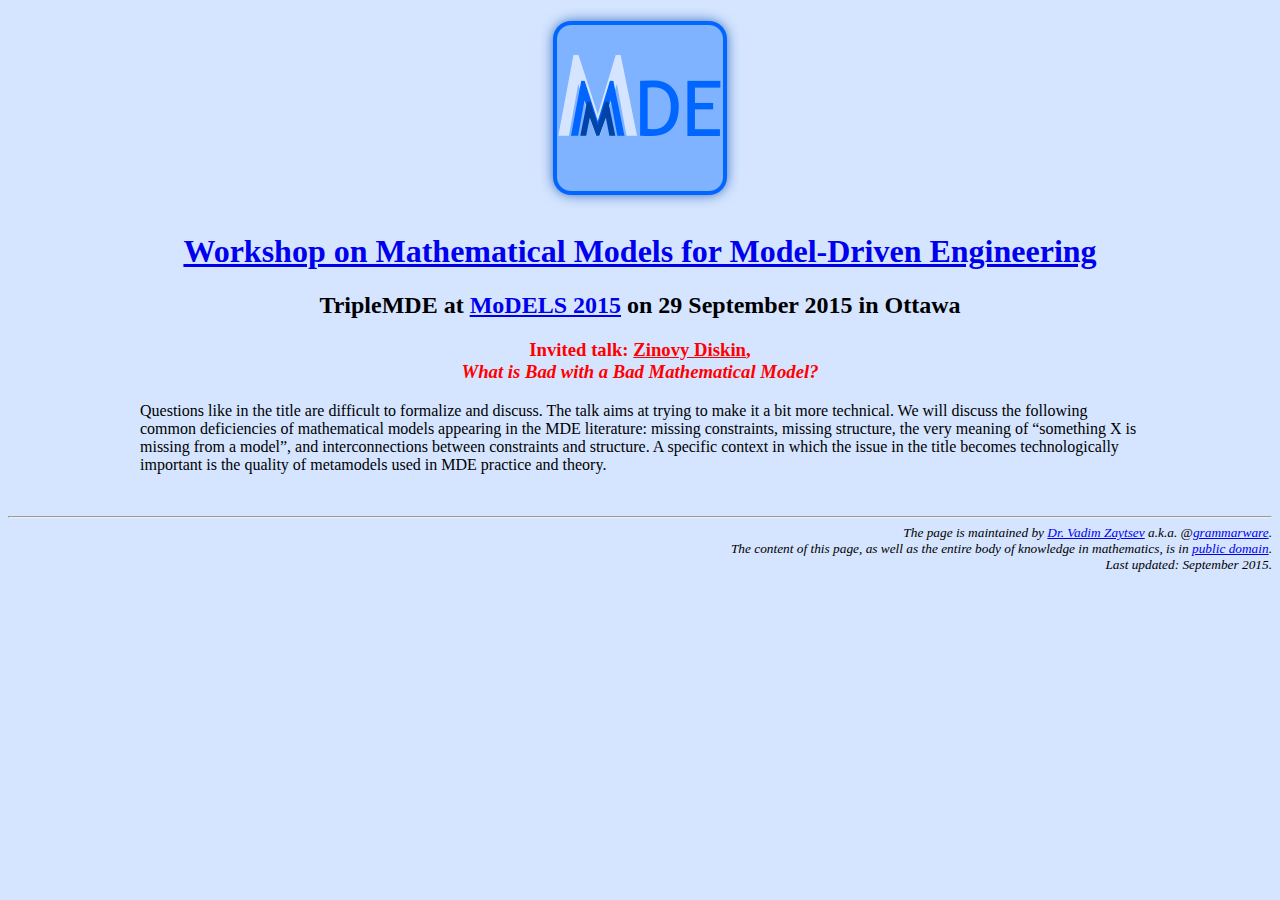
==== diskin.html @ c1f6506e "+Zinovy" ====
<?xml version="1.0" encoding="UTF-8"?>
<!DOCTYPE html PUBLIC "-//W3C//DTD XHTML 1.1//EN"
    "http://www.w3.org/TR/xhtml11/DTD/xhtml11.dtd">
<html version="-//W3C//DTD XHTML 1.1//EN"
      xmlns="http://www.w3.org/1999/xhtml" xml:lang="en"
      xmlns:xsi="http://www.w3.org/2001/XMLSchema-instance"
      xsi:schemaLocation="http://www.w3.org/1999/xhtml
                          http://www.w3.org/MarkUp/SCHEMA/xhtml11.xsd">
	<head>
		<meta http-equiv="Content-Type" content="text/html; charset=UTF-8" />
		<meta name="viewport" content="initial-scale=1.0"/>
		<title>MMMDE: Workshop on Mathematical Models for Model-Driven Engineering</title>
		<script type="text/javascript">

		  var _gaq = _gaq || [];
		  _gaq.push(['_setAccount', 'UA-3743366-7']);
		  _gaq.push(['_setDomainName', 'github.io']);
		  _gaq.push(['_setAllowLinker', true]);
		  _gaq.push(['_trackPageview']);

		  (function() {
		    var ga = document.createElement('script'); ga.type = 'text/javascript'; ga.async = true;
		    ga.src = ('https:' == document.location.protocol ? 'https://ssl' : 'http://www') + '.google-analytics.com/ga.js';
		    var s = document.getElementsByTagName('script')[0]; s.parentNode.insertBefore(ga, s);
		  })();
		</script>
		<style>
			.red, .red a, .red a:visited {color:red;}
			.red a:hover {font-weight:bold;}
			p, table {max-width:1000px; margin:auto; padding-bottom:20px}
			.c {text-align: center; font-weight: bold}
			table {border-collapse: collapse}
			td {border: solid 1px black; padding: 5px;}
			td:first-child {white-space: nowrap;}
			td:last-child {font-style: italic;}
		</style>
	</head>
	<body style="background-color:#D5E5FF;">
		<div class="c">
			<img src="mmmde.png" alt="Mathematical Models for Model-Driven Engineering" title="Triple MDE"/>
			<h1><a href="index.html">Workshop on Mathematical Models for Model-Driven Engineering</a></h1>
			<h2>
				TripleMDE at <a href="http://cruise.eecs.uottawa.ca/models2015/" title="ACM/IEEE 18th International Conference on Model Driven Engineering Languages and Systems">MoDELS 2015</a>
				on 29 September 2015
				in Ottawa
			</h2>
			<h3 class="red">
				Invited talk:
				<a href="http://gsd.uwaterloo.ca/zdiskin">Zinovy Diskin</a>,
				<br/>
				<em>What is Bad with a Bad Mathematical Model?</em>
			</h3>
		</div>
		<p>
			Questions like in the title are difficult to
			formalize and discuss. The talk aims at trying to make it a bit more
			technical. We will discuss the following common deficiencies of mathematical
			models appearing in the MDE literature: missing constraints, missing
			structure, the very meaning of “something X is missing from a model”,
			and interconnections between constraints and structure.  A specific
			context in which the issue in the title becomes technologically
			important is the quality of metamodels used in MDE practice and
			theory.
		</p>
		<div style="width:100%; text-align:right; font-style:italic; font-size:smaller">
			<br/><hr/>
			The page is maintained by <a href="http://grammarware.github.io/">Dr. Vadim Zaytsev</a> a.k.a. @<a href="http://twitter.com/grammarware">grammarware</a>.<br/>
			The content of this page, as well as the entire body of knowledge in mathematics, is in <a href="https://github.com/MMMDE/mmmde.github.io/blob/master/LICENSE.md">public domain</a>.<br/>
			Last updated: September 2015.
		</div>
	</body>
</html>
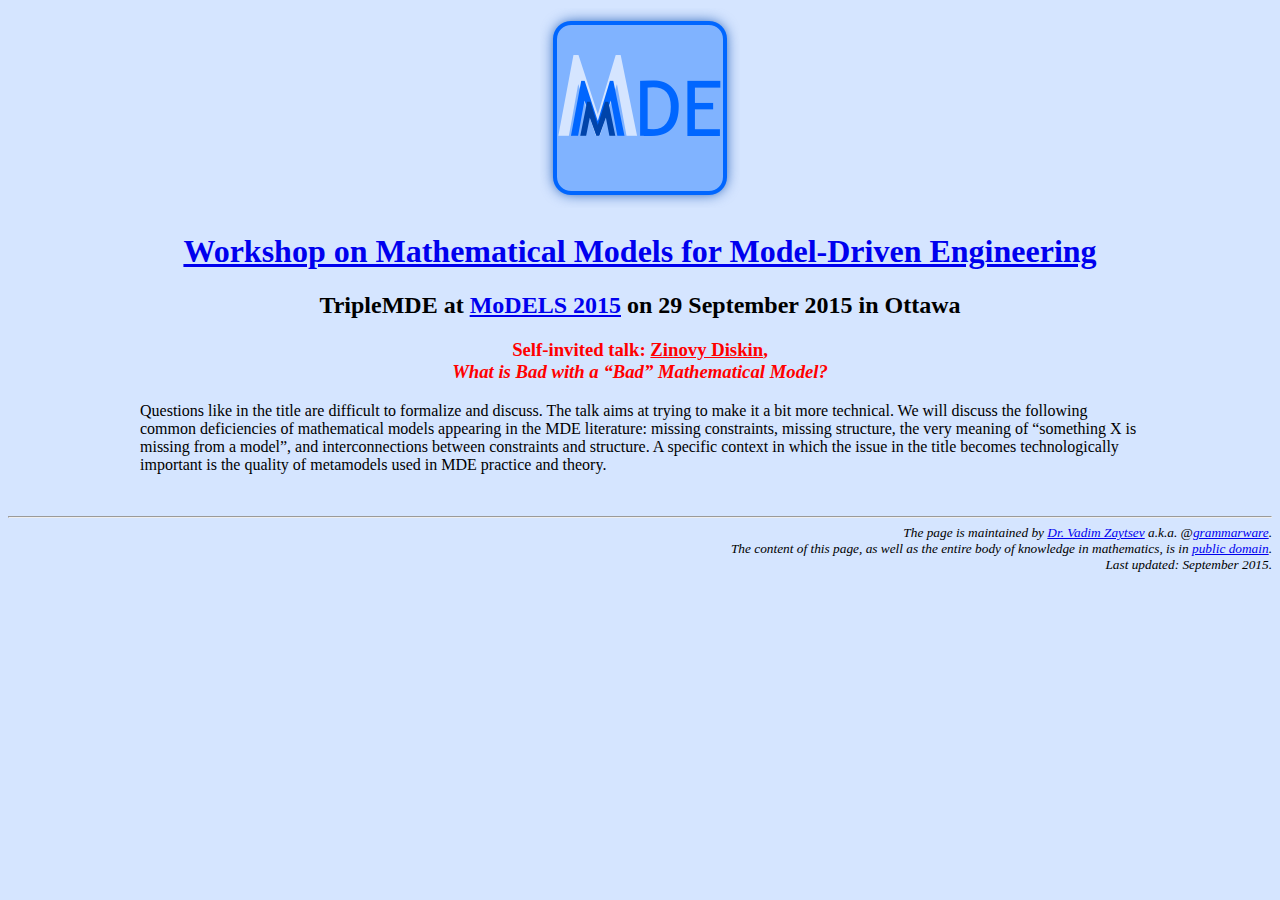
==== commit a4ce770d: "bad" ====
--- a/diskin.html
+++ b/diskin.html
@@ -45,10 +45,10 @@
 				in Ottawa
 			</h2>
 			<h3 class="red">
-				Invited talk:
+				Self-invited talk:
 				<a href="http://gsd.uwaterloo.ca/zdiskin">Zinovy Diskin</a>,
 				<br/>
-				<em>What is Bad with a Bad Mathematical Model?</em>
+				<em>What is Bad with a “Bad” Mathematical Model?</em>
 			</h3>
 		</div>
 		<p>
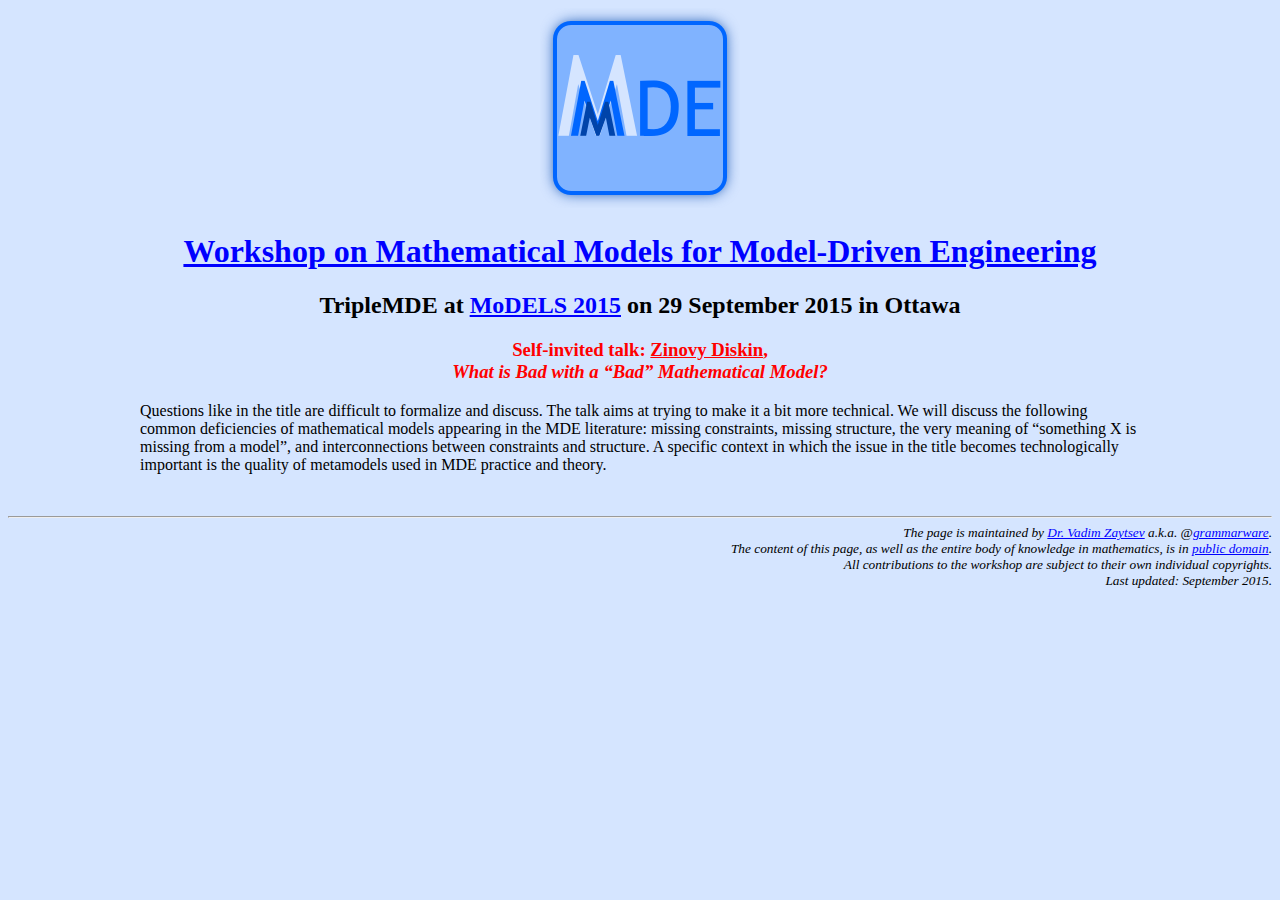
==== commit 63899da4: "final schedule and Bran’s slides" ====
--- a/diskin.html
+++ b/diskin.html
@@ -10,6 +10,7 @@
 		<meta http-equiv="Content-Type" content="text/html; charset=UTF-8" />
 		<meta name="viewport" content="initial-scale=1.0"/>
 		<title>MMMDE: Workshop on Mathematical Models for Model-Driven Engineering</title>
+		<link href="common.css" rel="stylesheet" type="text/css" />
 		<script type="text/javascript">
 
 		  var _gaq = _gaq || [];
@@ -24,16 +25,6 @@
 		    var s = document.getElementsByTagName('script')[0]; s.parentNode.insertBefore(ga, s);
 		  })();
 		</script>
-		<style>
-			.red, .red a, .red a:visited {color:red;}
-			.red a:hover {font-weight:bold;}
-			p, table {max-width:1000px; margin:auto; padding-bottom:20px}
-			.c {text-align: center; font-weight: bold}
-			table {border-collapse: collapse}
-			td {border: solid 1px black; padding: 5px;}
-			td:first-child {white-space: nowrap;}
-			td:last-child {font-style: italic;}
-		</style>
 	</head>
 	<body style="background-color:#D5E5FF;">
 		<div class="c">
@@ -66,6 +57,7 @@
 			<br/><hr/>
 			The page is maintained by <a href="http://grammarware.github.io/">Dr. Vadim Zaytsev</a> a.k.a. @<a href="http://twitter.com/grammarware">grammarware</a>.<br/>
 			The content of this page, as well as the entire body of knowledge in mathematics, is in <a href="https://github.com/MMMDE/mmmde.github.io/blob/master/LICENSE.md">public domain</a>.<br/>
+			All contributions to the workshop are subject to their own individual copyrights.<br/>
 			Last updated: September 2015.
 		</div>
 	</body>
--- a/common.css
+++ b/common.css
@@ -0,0 +1,9 @@
+.red, .red a, .red a:visited {color:red}
+a, a:visited {color:blue}
+.red a:hover {font-weight:bold}
+p, table {max-width:1000px; margin:auto; padding-bottom:20px}
+.c {text-align:center; font-weight:bold}
+table {border-collapse:collapse}
+td {border:solid 1px black; padding:5px}
+td:first-child {white-space:nowrap}
+td:last-child {font-style:italic}
